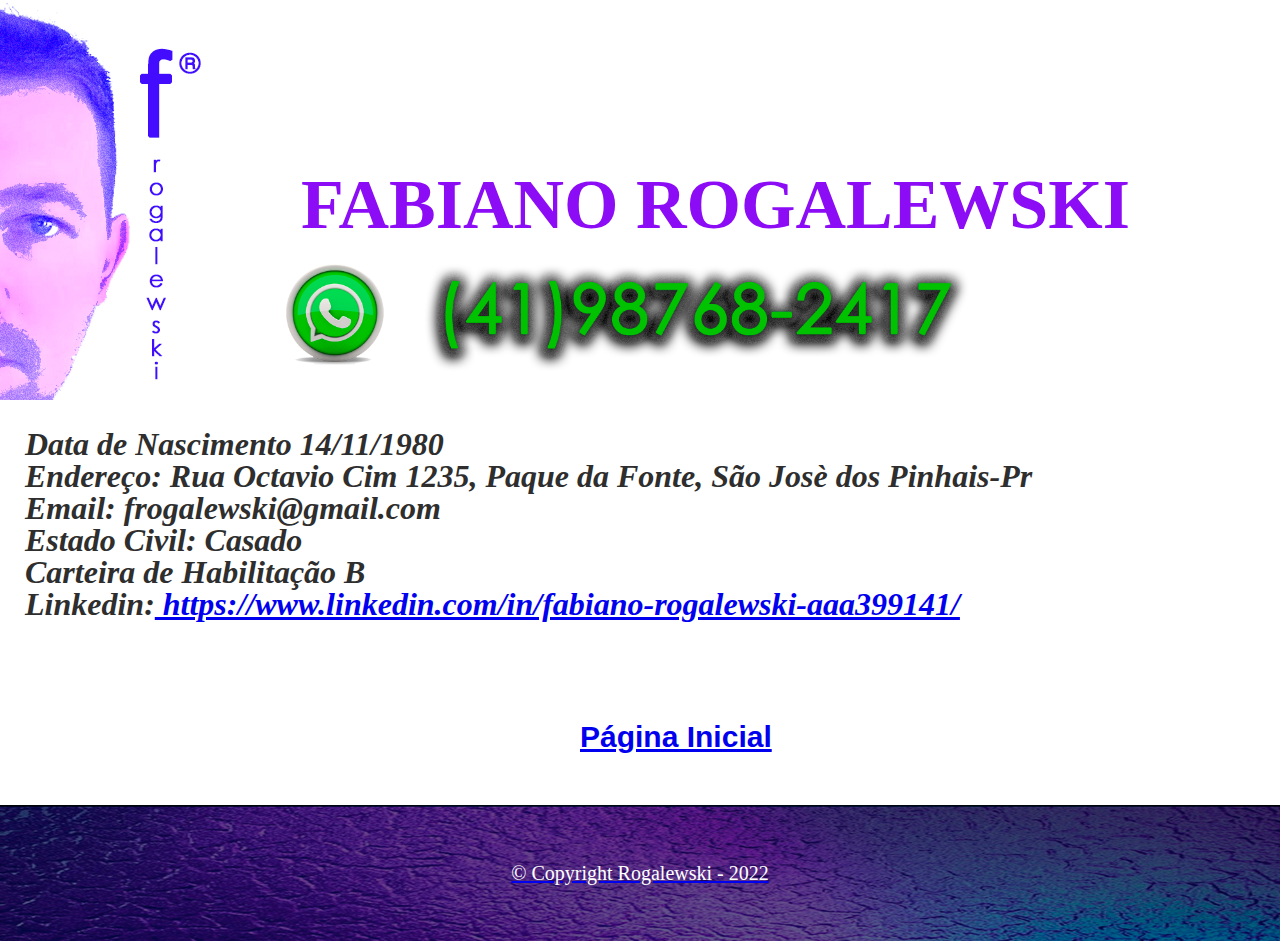
==== dados.html @ 36135b3e "commit one" ====
<!DOCTYPE html>
<html>

<head>
	<meta charset="utf-8">
	<meta name="viewport" content="width=device-width, initial-scale=1">
	<title>Dados Pessoais</title>
	<link rel="stylesheet" href="reset.css">
	<link rel="stylesheet" type="text/css" href="dados.css">
</head>
	<body>
		<h1><img src="logo.png"></h1>
		<header>
			FABIANO ROGALEWSKI
		</header>
		<div>
		<main>
			<ul class ="informacao">
			<li>
				Data de Nascimento 14/11/1980
			</li> 
			<li>
				Endereço: Rua Octavio Cim 1235, Paque da Fonte, São Josè dos Pinhais-Pr
			</li>
			<li>
				Email: frogalewski@gmail.com
			</li>
			<li>
				Estado Civil: Casado  
			</li>
			<li>
				Carteira de Habilitação B
			</li>
			<li>Linkedin:<a href="https://www.linkedin.com/in/fabiano-rogalewski-aaa399141/">
				https://www.linkedin.com/in/fabiano-rogalewski-aaa399141/</a>
			</li>

			<li class="contair"><img src="zap.png"></li>

			</ul>
               <br></br>
                <br></br>
                 <br></br>
                  <br></br>
                   <br></br>
		</main>
			<button class="inicio"><a href="index.html">Página Inicial</button>
		<footer>
			
			<p class="copyright">&copy; Copyright Rogalewski - 2022</p>
		</footer>
      </div>
	</body>
---- dados.css ----
header {

	font-size: 70px;
	color: #8C0CF6;
	position: absolute;
	top: 170px;
	right: 150px;
	font-weight: bold;
	font-display: 20px;
}

.informacao{
	font-size: 32px;
	color:#2E2E2E;
	padding: 10px;
	margin: 15px;
	font-weight: bold;
	background: none;
	font-style: italic;
} 

.contair img{
	width:60%;
	position: absolute;
	right: 250px;
	top: 250px;
	background: transparent;
	}

	 .inicio{
  	padding: 20px;
 	background: blue;
 	font-size:30px;
	font-style: none;
	font-weight: bold;
	border: none;
  	display: inline-block;
	position: absolute; 
	background: white;	
	left: 560px;
  	top: 700px;
  }

footer{
 	text-align: center; 
 	background: url("rodape.jpg");
 	padding: 8px 0 ;
 	top: 400px; 	 
 }
 .copyright{
 	color: #FFFFFF;
 	font-size: 20px;
 	margin: 50px;
 }
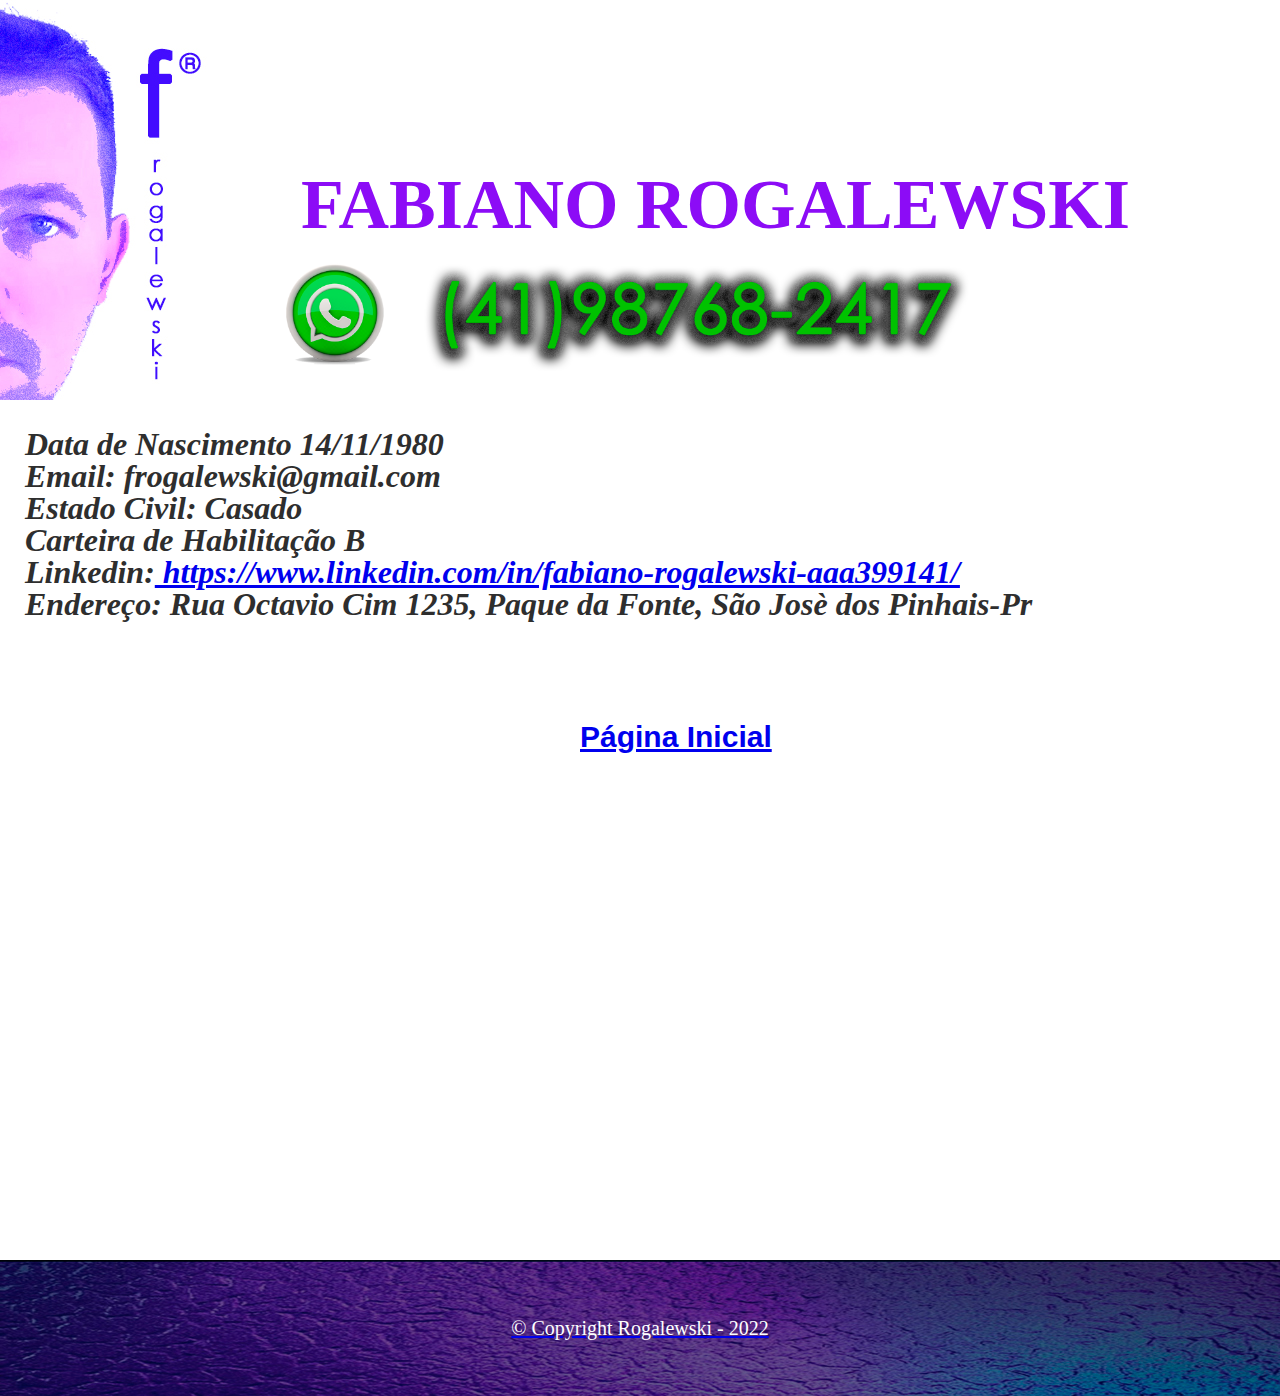
==== commit b1149486: "Update dados.html" ====
--- a/dados.html
+++ b/dados.html
@@ -7,6 +7,8 @@
 	<title>Dados Pessoais</title>
 	<link rel="stylesheet" href="reset.css">
 	<link rel="stylesheet" type="text/css" href="dados.css">
+	<link rel="shortcut icon" href="astronauta.ico
+	" type="image/x-icon" />
 </head>
 	<body>
 		<h1><img src="logo.png"></h1>
@@ -19,9 +21,7 @@
 			<li>
 				Data de Nascimento 14/11/1980
 			</li> 
-			<li>
-				Endereço: Rua Octavio Cim 1235, Paque da Fonte, São Josè dos Pinhais-Pr
-			</li>
+			
 			<li>
 				Email: frogalewski@gmail.com
 			</li>
@@ -34,6 +34,11 @@
 			<li>Linkedin:<a href="https://www.linkedin.com/in/fabiano-rogalewski-aaa399141/">
 				https://www.linkedin.com/in/fabiano-rogalewski-aaa399141/</a>
 			</li>
+			<li><section class="mapa">
+
+				Endereço: Rua Octavio Cim 1235, Paque da Fonte, São Josè dos Pinhais-Pr
+				<iframe src="https://www.google.com/maps/embed?pb=!1m18!1m12!1m3!1d3601.2730836471333!2d-49.18172588498463!3d-25.495937483758038!2m3!1f0!2f0!3f0!3m2!1i1024!2i768!4f13.1!3m3!1m2!1s0x94dcf05f1080089b%3A0x754ef54630a08fdf!2sR.%20Oct%C3%A1vio%20Cim%2C%201235%20-%2012%2014%20-%20Afonso%20Pena%2C%20S%C3%A3o%20Jos%C3%A9%20dos%20Pinhais%20-%20PR%2C%2083050-520!5e0!3m2!1spt-BR!2sbr!4v1655251987629!5m2!1spt-BR!2sbr" width="600" height="450" style="border:0;" allowfullscreen="" loading="lazy" referrerpolicy="no-referrer-when-downgrade"></iframe>
+			</section></li>
 
 			<li class="contair"><img src="zap.png"></li>
 
@@ -50,4 +55,4 @@
 			<p class="copyright">&copy; Copyright Rogalewski - 2022</p>
 		</footer>
       </div>
-	</body>+	</body>
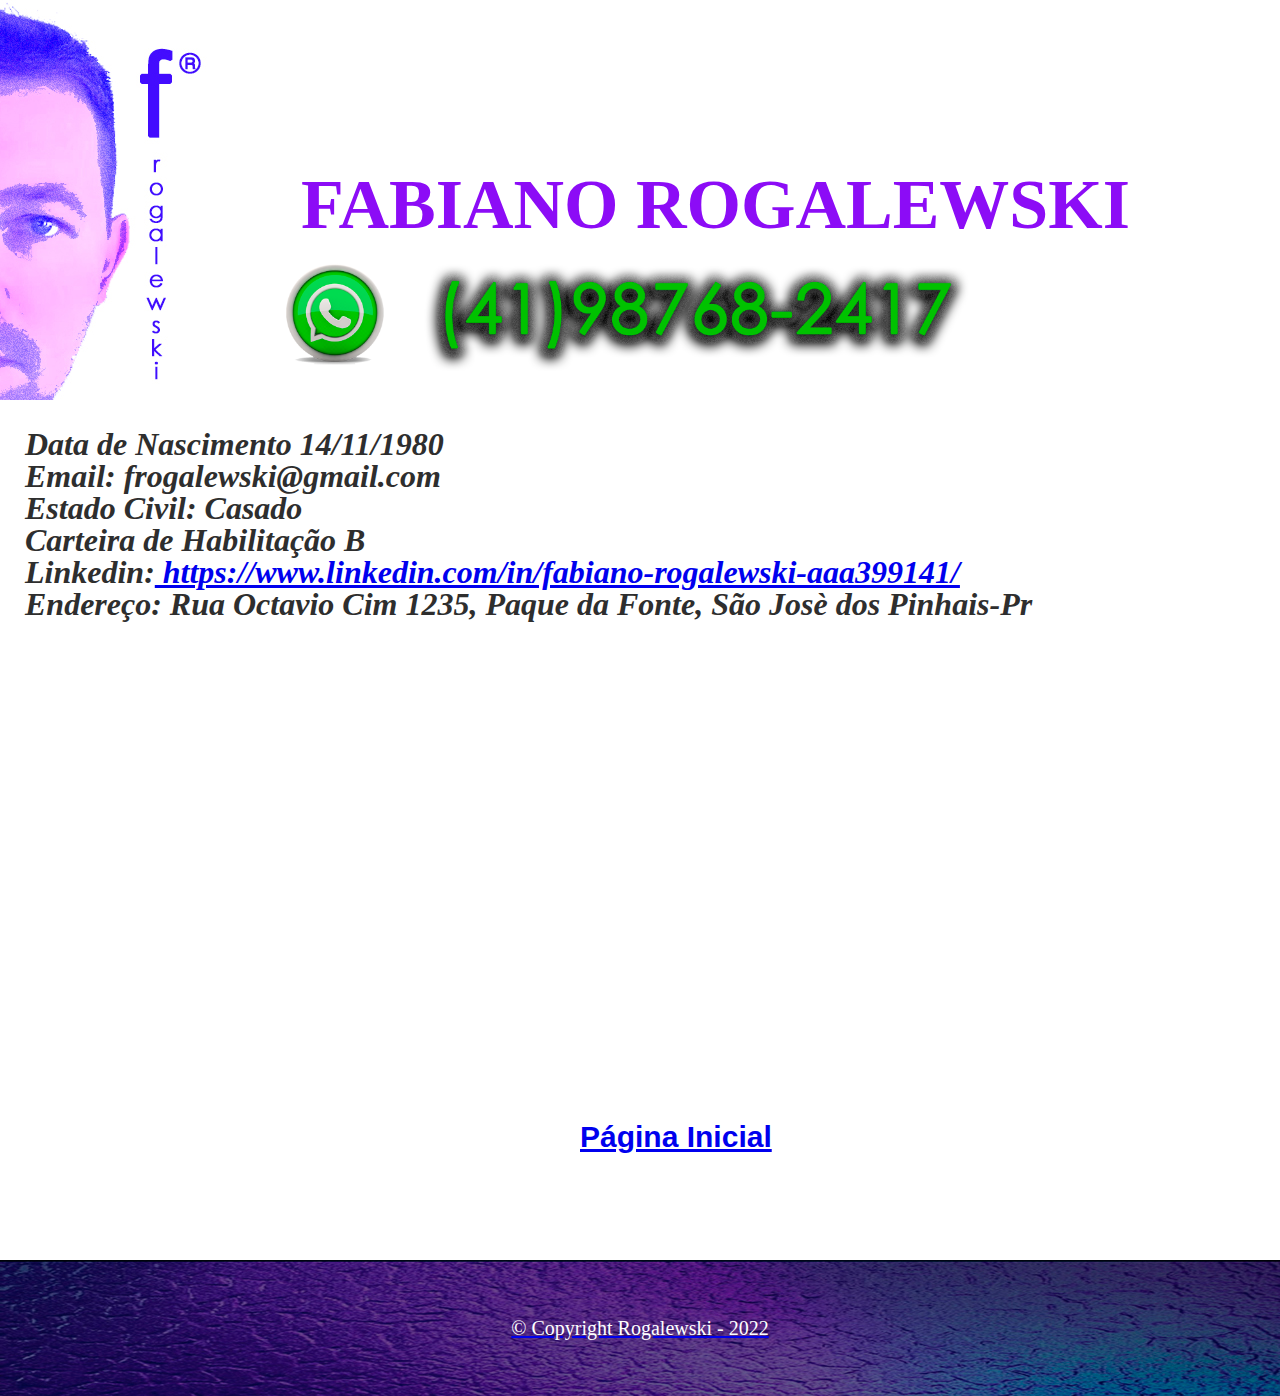
==== commit c70ca97e: "Update dados.html" ====
--- a/dados.html
+++ b/dados.html
@@ -7,8 +7,9 @@
 	<title>Dados Pessoais</title>
 	<link rel="stylesheet" href="reset.css">
 	<link rel="stylesheet" type="text/css" href="dados.css">
-	<link rel="shortcut icon" href="astronauta.ico
+	<link rel="shortcut icon"<link rel="shortcut icon" href="astronauta.gif
 	" type="image/x-icon" />
+	
 </head>
 	<body>
 		<h1><img src="logo.png"></h1>
--- a/dados.css
+++ b/dados.css
@@ -38,7 +38,7 @@
 	position: absolute; 
 	background: white;	
 	left: 560px;
-  	top: 700px;
+  	top: 1100px;
   }
 
 footer{
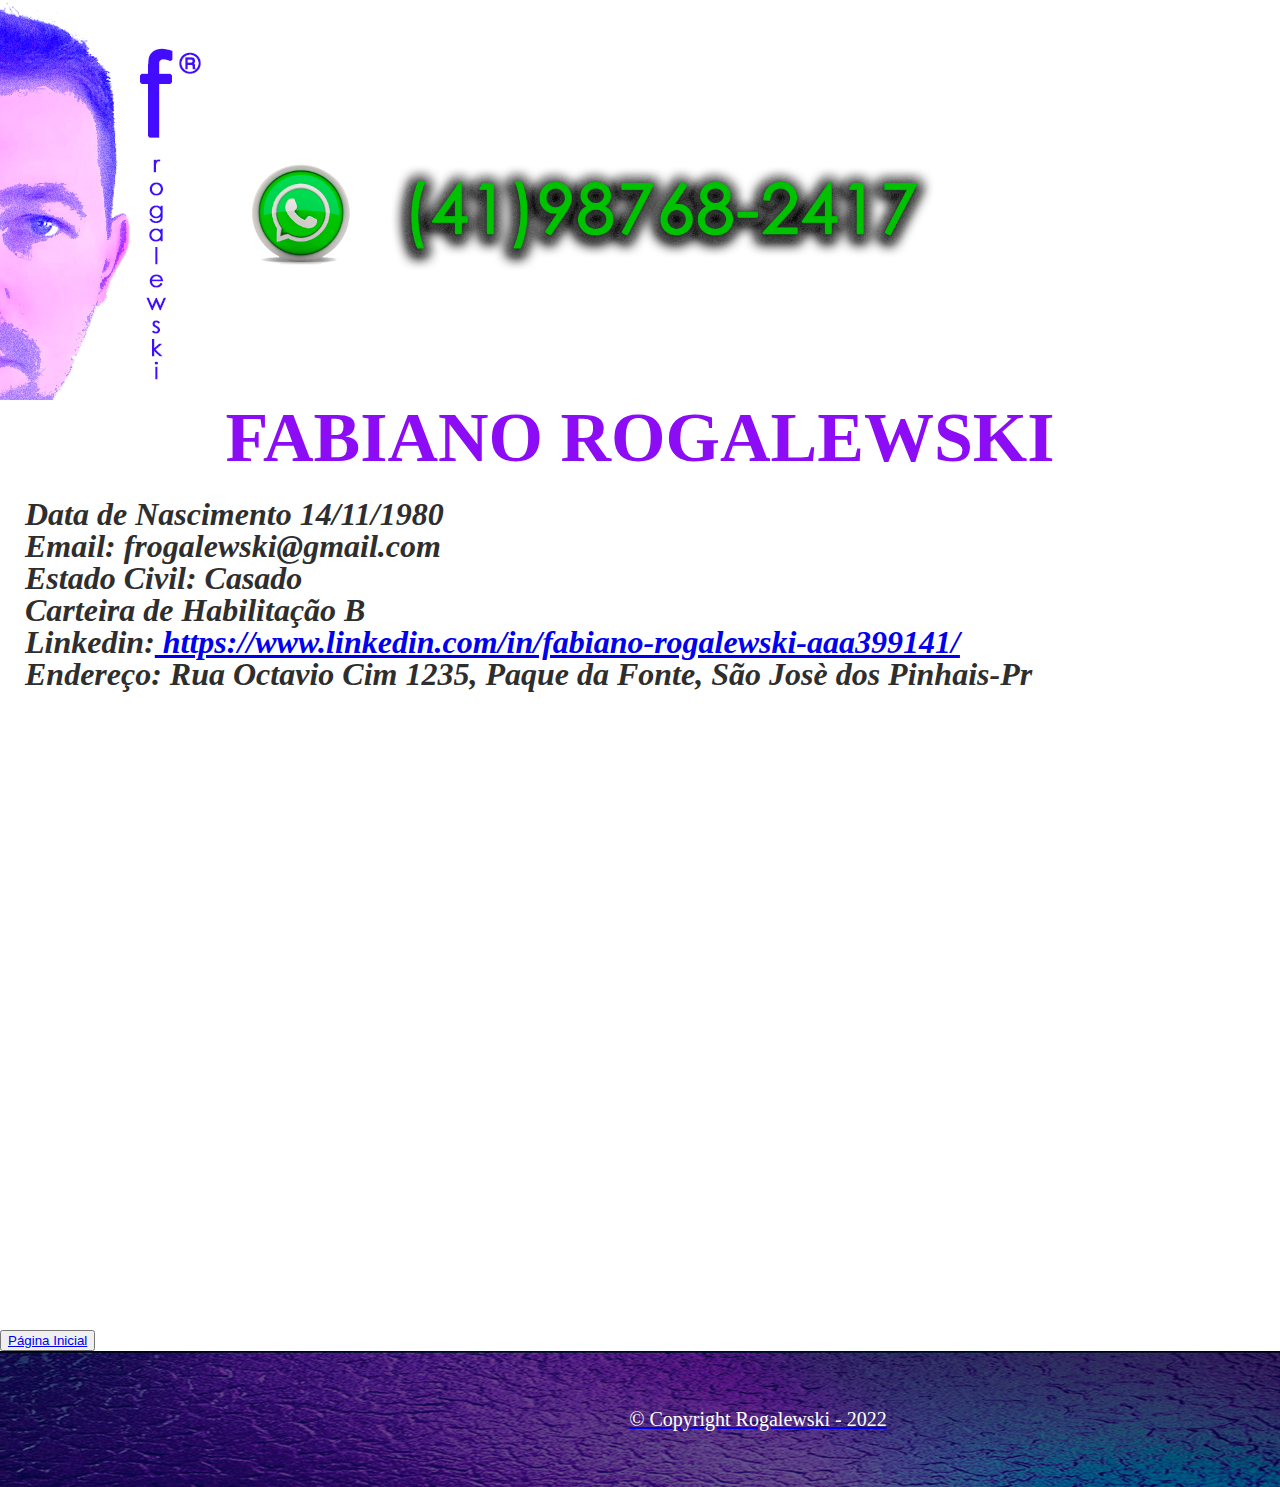
==== commit ddc1ef81: "Update dados.html" ====
--- a/dados.html
+++ b/dados.html
@@ -3,22 +3,24 @@
 
 <head>
 	<meta charset="utf-8">
-	<meta name="viewport" content="width=device-width, initial-scale=1">
+	<meta name="viewport" content="width=device-width">
 	<title>Dados Pessoais</title>
 	<link rel="stylesheet" href="reset.css">
 	<link rel="stylesheet" type="text/css" href="dados.css">
-	<link rel="shortcut icon"<link rel="shortcut icon" href="astronauta.gif
+	<link rel="shortcut icon" href="astronauta.gif
 	" type="image/x-icon" />
-	
 </head>
 	<body>
 		<h1><img src="logo.png"></h1>
+		<h2 ><img src="zap.png"></h2>
 		<header>
+
 			FABIANO ROGALEWSKI
 		</header>
 		<div>
 		<main>
 			<ul class ="informacao">
+
 			<li>
 				Data de Nascimento 14/11/1980
 			</li> 
@@ -41,7 +43,7 @@
 				<iframe src="https://www.google.com/maps/embed?pb=!1m18!1m12!1m3!1d3601.2730836471333!2d-49.18172588498463!3d-25.495937483758038!2m3!1f0!2f0!3f0!3m2!1i1024!2i768!4f13.1!3m3!1m2!1s0x94dcf05f1080089b%3A0x754ef54630a08fdf!2sR.%20Oct%C3%A1vio%20Cim%2C%201235%20-%2012%2014%20-%20Afonso%20Pena%2C%20S%C3%A3o%20Jos%C3%A9%20dos%20Pinhais%20-%20PR%2C%2083050-520!5e0!3m2!1spt-BR!2sbr!4v1655251987629!5m2!1spt-BR!2sbr" width="600" height="450" style="border:0;" allowfullscreen="" loading="lazy" referrerpolicy="no-referrer-when-downgrade"></iframe>
 			</section></li>
 
-			<li class="contair"><img src="zap.png"></li>
+			
 
 			</ul>
                <br></br>
@@ -49,11 +51,14 @@
                  <br></br>
                   <br></br>
                    <br></br>
-		</main>
+		
 			<button class="inicio"><a href="index.html">Página Inicial</button>
+          </main>
+
 		<footer>
 			
 			<p class="copyright">&copy; Copyright Rogalewski - 2022</p>
 		</footer>
       </div>
 	</body>
+	</html>
--- a/dados.css
+++ b/dados.css
@@ -2,11 +2,9 @@
 
 	font-size: 70px;
 	color: #8C0CF6;
-	position: absolute;
-	top: 170px;
-	right: 150px;
+	position: relative;
 	font-weight: bold;
-	font-display: 20px;
+	text-align: center;
 }
 
 .informacao{
@@ -19,36 +17,127 @@
 	font-style: italic;
 } 
 
-.contair img{
-	width:60%;
-	position: absolute;
-	right: 250px;
-	top: 250px;
-	background: transparent;
+h2 img {
+    width: 60%;
+    padding-left: 228px;
+    top: 150px;
+    text-align: center;
+    position: absolute;
+}
+	
+
 	}
+	.inicio{
+		 padding: 20px;
+          font-size: 30px;
+          font-weight: bold;
+          display: inline-block;
+          position: absolute;
+          background: #FF5733;
+          text-align: center;
+          
 
-	 .inicio{
-  	padding: 20px;
- 	background: blue;
- 	font-size:30px;
-	font-style: none;
-	font-weight: bold;
-	border: none;
-  	display: inline-block;
-	position: absolute; 
-	background: white;	
-	left: 560px;
-  	top: 1100px;
-  }
+	}
+	footer {
+    width: 100%;
+    text-align: center;
+    background: url(rodape.jpg);
+    padding: 8px 118px;
+	 
+        }
 
-footer{
- 	text-align: center; 
- 	background: url("rodape.jpg");
- 	padding: 8px 0 ;
- 	top: 400px; 	 
- }
- .copyright{
+  .copyright{
  	color: #FFFFFF;
  	font-size: 20px;
  	margin: 50px;
  }
+
+	 
+  }
+
+  @media screen and (max-width: 480px){
+		.icones, {
+		width: 100%;
+		}
+	header{        
+	font-size: 70px;
+    color: #8C0CF6;
+    position: relative;
+    font-weight: bold;
+}
+         h2 img{
+         	width: 60%;
+    padding-left: 300px;
+	top: 150px;
+	text-align: center;
+	position: absolute;
+	background: transparent;
+	
+
+	}
+		
+        .informacao {
+         font-size: 40px;
+         color: #2E2E2E;
+         margin: 0;
+         font-weight: bold;
+         background: none;
+         font-style: italic;
+        }
+          .inicio{
+		 padding: 20px;
+          font-size: 30px;
+          font-weight: bold;
+          display: inline-block;
+          position: absolute;
+          background: #FF5733;
+          text-align: center;
+
+	}
+
+	
+	.banner{
+		width: 100px;
+	}
+
+
+	.mapa{
+		width: 100%;
+	}
+li{
+		width: 100;	
+	}
+	nav {
+    position:static;
+   }
+    
+   html{
+   	width: 100%;
+   }
+   footer {
+    width: 100%;
+    text-align: center;
+    background: url(rodape.jpg);
+    padding: 8px 40px
+      }
+       .copyright{
+ 	color: #FFFFFF;
+ 	font-size: 20px;
+ 	margin: 50px;
+         }
+           }
+
+
+	footer {
+    width: 100%;
+    text-align: center;
+    background: url(rodape.jpg);
+    padding: 8px 118px;
+	 
+        }
+
+  .copyright{
+ 	color: #FFFFFF;
+ 	font-size: 20px;
+ 	margin: 50px;
+ }
